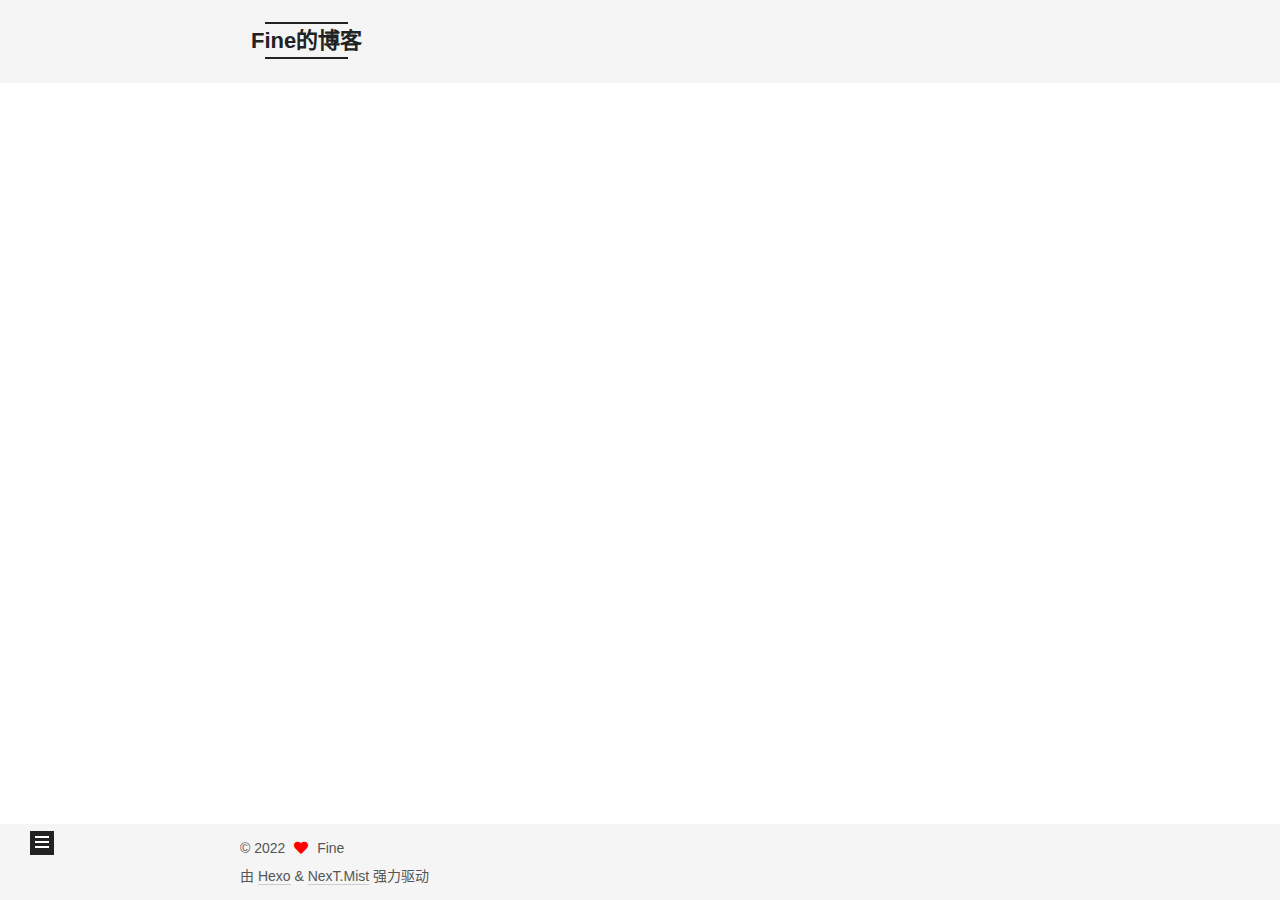
==== about/index.html @ 9d9330da "Site updated: 2022-04-22 20:14:27" ====
<!DOCTYPE html>
<html lang="zh-CN">
<head>
  <meta charset="UTF-8">
<meta name="viewport" content="width=device-width, initial-scale=1, maximum-scale=2">
<meta name="theme-color" content="#222">
<meta name="generator" content="Hexo 6.1.0">
  <link rel="apple-touch-icon" sizes="180x180" href="/images/apple-touch-icon-next.png">
  <link rel="icon" type="image/png" sizes="32x32" href="/images/favicon-32x32-next.png">
  <link rel="icon" type="image/png" sizes="16x16" href="/images/favicon-16x16-next.png">
  <link rel="mask-icon" href="/images/logo.svg" color="#222">

<link rel="stylesheet" href="/css/main.css">


<link rel="stylesheet" href="/lib/font-awesome/css/all.min.css">

<script id="hexo-configurations">
    var NexT = window.NexT || {};
    var CONFIG = {"hostname":"example.com","root":"/","scheme":"Mist","version":"7.8.0","exturl":false,"sidebar":{"position":"left","display":"post","padding":18,"offset":12,"onmobile":false},"copycode":{"enable":false,"show_result":false,"style":null},"back2top":{"enable":true,"sidebar":false,"scrollpercent":false},"bookmark":{"enable":false,"color":"#222","save":"auto"},"fancybox":false,"mediumzoom":false,"lazyload":false,"pangu":false,"comments":{"style":"tabs","active":null,"storage":true,"lazyload":false,"nav":null},"algolia":{"hits":{"per_page":10},"labels":{"input_placeholder":"Search for Posts","hits_empty":"We didn't find any results for the search: ${query}","hits_stats":"${hits} results found in ${time} ms"}},"localsearch":{"enable":false,"trigger":"auto","top_n_per_article":1,"unescape":false,"preload":false},"motion":{"enable":true,"async":false,"transition":{"post_block":"fadeIn","post_header":"slideDownIn","post_body":"slideDownIn","coll_header":"slideLeftIn","sidebar":"slideUpIn"}}};
  </script>

  <meta name="description" content="大风起兮云飞扬">
<meta property="og:type" content="website">
<meta property="og:title" content="about">
<meta property="og:url" content="http://example.com/about/index.html">
<meta property="og:site_name" content="Fine的博客">
<meta property="og:description" content="大风起兮云飞扬">
<meta property="og:locale" content="zh_CN">
<meta property="article:published_time" content="2022-04-22T12:08:17.000Z">
<meta property="article:modified_time" content="2022-04-22T12:08:18.000Z">
<meta property="article:author" content="Fine">
<meta name="twitter:card" content="summary">

<link rel="canonical" href="http://example.com/about/">


<script id="page-configurations">
  // https://hexo.io/docs/variables.html
  CONFIG.page = {
    sidebar: "",
    isHome : false,
    isPost : false,
    lang   : 'zh-CN'
  };
</script>

  <title>about | Fine的博客
</title>
  






  <noscript>
  <style>
  .use-motion .brand,
  .use-motion .menu-item,
  .sidebar-inner,
  .use-motion .post-block,
  .use-motion .pagination,
  .use-motion .comments,
  .use-motion .post-header,
  .use-motion .post-body,
  .use-motion .collection-header { opacity: initial; }

  .use-motion .site-title,
  .use-motion .site-subtitle {
    opacity: initial;
    top: initial;
  }

  .use-motion .logo-line-before i { left: initial; }
  .use-motion .logo-line-after i { right: initial; }
  </style>
</noscript>

</head>

<body itemscope itemtype="http://schema.org/WebPage">
  <div class="container use-motion">
    <div class="headband"></div>

    <header class="header" itemscope itemtype="http://schema.org/WPHeader">
      <div class="header-inner"><div class="site-brand-container">
  <div class="site-nav-toggle">
    <div class="toggle" aria-label="切换导航栏">
      <span class="toggle-line toggle-line-first"></span>
      <span class="toggle-line toggle-line-middle"></span>
      <span class="toggle-line toggle-line-last"></span>
    </div>
  </div>

  <div class="site-meta">

    <a href="/" class="brand" rel="start">
      <span class="logo-line-before"><i></i></span>
      <h1 class="site-title">Fine的博客</h1>
      <span class="logo-line-after"><i></i></span>
    </a>
  </div>

  <div class="site-nav-right">
    <div class="toggle popup-trigger">
    </div>
  </div>
</div>




<nav class="site-nav">
  <ul id="menu" class="main-menu menu">
        <li class="menu-item menu-item-home">

    <a href="/" rel="section"><i class="fa fa-home fa-fw"></i>首页</a>

  </li>
        <li class="menu-item menu-item-about">

    <a href="/about/" rel="section"><i class="fa fa-user fa-fw"></i>关于</a>

  </li>
        <li class="menu-item menu-item-tags">

    <a href="/tags/" rel="section"><i class="fa fa-tags fa-fw"></i>标签</a>

  </li>
        <li class="menu-item menu-item-categories">

    <a href="/categories/" rel="section"><i class="fa fa-th fa-fw"></i>分类</a>

  </li>
        <li class="menu-item menu-item-archives">

    <a href="/archives/" rel="section"><i class="fa fa-archive fa-fw"></i>归档</a>

  </li>
  </ul>
</nav>




</div>
    </header>

    
  <div class="back-to-top">
    <i class="fa fa-arrow-up"></i>
    <span>0%</span>
  </div>


    <main class="main">
      <div class="main-inner">
        <div class="content-wrap">
          
  
  

          <div class="content page posts-expand">
            

    
    
    
    <div class="post-block" lang="zh-CN">
      <header class="post-header">

<h1 class="post-title" itemprop="name headline">about
</h1>

<div class="post-meta">
  

</div>

</header>

      
      
      
      <div class="post-body">
          
      </div>
      
      
      
    </div>
    

    
    
    


          </div>
          

<script>
  window.addEventListener('tabs:register', () => {
    let { activeClass } = CONFIG.comments;
    if (CONFIG.comments.storage) {
      activeClass = localStorage.getItem('comments_active') || activeClass;
    }
    if (activeClass) {
      let activeTab = document.querySelector(`a[href="#comment-${activeClass}"]`);
      if (activeTab) {
        activeTab.click();
      }
    }
  });
  if (CONFIG.comments.storage) {
    window.addEventListener('tabs:click', event => {
      if (!event.target.matches('.tabs-comment .tab-content .tab-pane')) return;
      let commentClass = event.target.classList[1];
      localStorage.setItem('comments_active', commentClass);
    });
  }
</script>

        </div>
          
  
  <div class="toggle sidebar-toggle">
    <span class="toggle-line toggle-line-first"></span>
    <span class="toggle-line toggle-line-middle"></span>
    <span class="toggle-line toggle-line-last"></span>
  </div>

  <aside class="sidebar">
    <div class="sidebar-inner">

      <ul class="sidebar-nav motion-element">
        <li class="sidebar-nav-toc">
          文章目录
        </li>
        <li class="sidebar-nav-overview">
          站点概览
        </li>
      </ul>

      <!--noindex-->
      <div class="post-toc-wrap sidebar-panel">
      </div>
      <!--/noindex-->

      <div class="site-overview-wrap sidebar-panel">
        <div class="site-author motion-element" itemprop="author" itemscope itemtype="http://schema.org/Person">
  <p class="site-author-name" itemprop="name">Fine</p>
  <div class="site-description" itemprop="description">大风起兮云飞扬</div>
</div>
<div class="site-state-wrap motion-element">
  <nav class="site-state">
      <div class="site-state-item site-state-posts">
          <a href="/archives/">
        
          <span class="site-state-item-count">2</span>
          <span class="site-state-item-name">日志</span>
        </a>
      </div>
  </nav>
</div>



      </div>

    </div>
  </aside>
  <div id="sidebar-dimmer"></div>


      </div>
    </main>

    <footer class="footer">
      <div class="footer-inner">
        

        

<div class="copyright">
  
  &copy; 
  <span itemprop="copyrightYear">2022</span>
  <span class="with-love">
    <i class="fa fa-heart"></i>
  </span>
  <span class="author" itemprop="copyrightHolder">Fine</span>
</div>
  <div class="powered-by">由 <a href="https://hexo.io/" class="theme-link" rel="noopener" target="_blank">Hexo</a> & <a href="https://mist.theme-next.org/" class="theme-link" rel="noopener" target="_blank">NexT.Mist</a> 强力驱动
  </div>

        








      </div>
    </footer>
  </div>

  
  <script src="/lib/anime.min.js"></script>
  <script src="/lib/velocity/velocity.min.js"></script>
  <script src="/lib/velocity/velocity.ui.min.js"></script>

<script src="/js/utils.js"></script>

<script src="/js/motion.js"></script>


<script src="/js/schemes/muse.js"></script>


<script src="/js/next-boot.js"></script>




  















  

  

</body>
</html>
---- css/main.css ----
:root {
  --body-bg-color: #fff;
  --content-bg-color: #f5f5f5;
  --card-bg-color: #f5f5f5;
  --text-color: #555;
  --blockquote-color: #666;
  --link-color: #555;
  --link-hover-color: #222;
  --brand-color: #222;
  --brand-hover-color: #222;
  --table-row-odd-bg-color: #f9f9f9;
  --table-row-hover-bg-color: #f5f5f5;
  --menu-item-bg-color: #ddd;
  --btn-default-bg: transparent;
  --btn-default-color: var(--link-color);
  --btn-default-border-color: var(--link-color);
  --btn-default-hover-bg: transparent;
  --btn-default-hover-color: var(--link-hover-color);
  --btn-default-hover-border-color: var(--link-hover-color);
}
html {
  line-height: 1.15; /* 1 */
  -webkit-text-size-adjust: 100%; /* 2 */
}
body {
  margin: 0;
}
main {
  display: block;
}
h1 {
  font-size: 2em;
  margin: 0.67em 0;
}
hr {
  box-sizing: content-box; /* 1 */
  height: 0; /* 1 */
  overflow: visible; /* 2 */
}
pre {
  font-family: monospace, monospace; /* 1 */
  font-size: 1em; /* 2 */
}
a {
  background: transparent;
}
abbr[title] {
  border-bottom: none; /* 1 */
  text-decoration: underline; /* 2 */
  text-decoration: underline dotted; /* 2 */
}
b,
strong {
  font-weight: bolder;
}
code,
kbd,
samp {
  font-family: monospace, monospace; /* 1 */
  font-size: 1em; /* 2 */
}
small {
  font-size: 80%;
}
sub,
sup {
  font-size: 75%;
  line-height: 0;
  position: relative;
  vertical-align: baseline;
}
sub {
  bottom: -0.25em;
}
sup {
  top: -0.5em;
}
img {
  border-style: none;
}
button,
input,
optgroup,
select,
textarea {
  font-family: inherit; /* 1 */
  font-size: 100%; /* 1 */
  line-height: 1.15; /* 1 */
  margin: 0; /* 2 */
}
button,
input {
/* 1 */
  overflow: visible;
}
button,
select {
/* 1 */
  text-transform: none;
}
button,
[type='button'],
[type='reset'],
[type='submit'] {
  -webkit-appearance: button;
}
button::-moz-focus-inner,
[type='button']::-moz-focus-inner,
[type='reset']::-moz-focus-inner,
[type='submit']::-moz-focus-inner {
  border-style: none;
  padding: 0;
}
button:-moz-focusring,
[type='button']:-moz-focusring,
[type='reset']:-moz-focusring,
[type='submit']:-moz-focusring {
  outline: 1px dotted ButtonText;
}
fieldset {
  padding: 0.35em 0.75em 0.625em;
}
legend {
  box-sizing: border-box; /* 1 */
  color: inherit; /* 2 */
  display: table; /* 1 */
  max-width: 100%; /* 1 */
  padding: 0; /* 3 */
  white-space: normal; /* 1 */
}
progress {
  vertical-align: baseline;
}
textarea {
  overflow: auto;
}
[type='checkbox'],
[type='radio'] {
  box-sizing: border-box; /* 1 */
  padding: 0; /* 2 */
}
[type='number']::-webkit-inner-spin-button,
[type='number']::-webkit-outer-spin-button {
  height: auto;
}
[type='search'] {
  outline-offset: -2px; /* 2 */
  -webkit-appearance: textfield; /* 1 */
}
[type='search']::-webkit-search-decoration {
  -webkit-appearance: none;
}
::-webkit-file-upload-button {
  font: inherit; /* 2 */
  -webkit-appearance: button; /* 1 */
}
details {
  display: block;
}
summary {
  display: list-item;
}
template {
  display: none;
}
[hidden] {
  display: none;
}
::selection {
  background: #262a30;
  color: #eee;
}
html,
body {
  height: 100%;
}
body {
  background: var(--body-bg-color);
  color: var(--text-color);
  font-family: 'Lato', "PingFang SC", "Microsoft YaHei", sans-serif;
  font-size: 1em;
  line-height: 2;
}
@media (max-width: 991px) {
  body {
    padding-left: 0 !important;
    padding-right: 0 !important;
  }
}
h1,
h2,
h3,
h4,
h5,
h6 {
  font-family: 'Lato', "PingFang SC", "Microsoft YaHei", sans-serif;
  font-weight: bold;
  line-height: 1.5;
  margin: 20px 0 15px;
}
h1 {
  font-size: 1.5em;
}
h2 {
  font-size: 1.375em;
}
h3 {
  font-size: 1.25em;
}
h4 {
  font-size: 1.125em;
}
h5 {
  font-size: 1em;
}
h6 {
  font-size: 0.875em;
}
p {
  margin: 0 0 20px 0;
}
a,
span.exturl {
  border-bottom: 1px solid #ccc;
  color: var(--link-color);
  outline: 0;
  text-decoration: none;
  overflow-wrap: break-word;
  word-wrap: break-word;
  cursor: pointer;
}
a:hover,
span.exturl:hover {
  border-bottom-color: var(--link-hover-color);
  color: var(--link-hover-color);
}
iframe,
img,
video {
  display: block;
  margin-left: auto;
  margin-right: auto;
  max-width: 100%;
}
hr {
  background-image: repeating-linear-gradient(-45deg, #ddd, #ddd 4px, transparent 4px, transparent 8px);
  border: 0;
  height: 3px;
  margin: 40px 0;
}
blockquote {
  border-left: 4px solid #ddd;
  color: var(--blockquote-color);
  margin: 0;
  padding: 0 15px;
}
blockquote cite::before {
  content: '-';
  padding: 0 5px;
}
dt {
  font-weight: bold;
}
dd {
  margin: 0;
  padding: 0;
}
kbd {
  background-color: #f5f5f5;
  background-image: linear-gradient(#eee, #fff, #eee);
  border: 1px solid #ccc;
  border-radius: 0.2em;
  box-shadow: 0.1em 0.1em 0.2em rgba(0,0,0,0.1);
  color: #555;
  font-family: inherit;
  padding: 0.1em 0.3em;
  white-space: nowrap;
}
.table-container {
  overflow: auto;
}
table {
  border-collapse: collapse;
  border-spacing: 0;
  font-size: 0.875em;
  margin: 0 0 20px 0;
  width: 100%;
}
tbody tr:nth-of-type(odd) {
  background: var(--table-row-odd-bg-color);
}
tbody tr:hover {
  background: var(--table-row-hover-bg-color);
}
caption,
th,
td {
  font-weight: normal;
  padding: 8px;
  vertical-align: middle;
}
th,
td {
  border: 1px solid #ddd;
  border-bottom: 3px solid #ddd;
}
th {
  font-weight: 700;
  padding-bottom: 10px;
}
td {
  border-bottom-width: 1px;
}
.btn {
  background: var(--btn-default-bg);
  border: 2px solid var(--btn-default-border-color);
  border-radius: 0;
  color: var(--btn-default-color);
  display: inline-block;
  font-size: 0.875em;
  line-height: 2;
  padding: 0 20px;
  text-decoration: none;
  transition-property: background-color;
  transition-delay: 0s;
  transition-duration: 0.2s;
  transition-timing-function: ease-in-out;
}
.btn:hover {
  background: var(--btn-default-hover-bg);
  border-color: var(--btn-default-hover-border-color);
  color: var(--btn-default-hover-color);
}
.btn + .btn {
  margin: 0 0 8px 8px;
}
.btn .fa-fw {
  text-align: left;
  width: 1.285714285714286em;
}
.toggle {
  line-height: 0;
}
.toggle .toggle-line {
  background: #fff;
  display: inline-block;
  height: 2px;
  left: 0;
  position: relative;
  top: 0;
  transition: all 0.4s;
  vertical-align: top;
  width: 100%;
}
.toggle .toggle-line:not(:first-child) {
  margin-top: 3px;
}
.toggle.toggle-arrow .toggle-line-first {
  left: 50%;
  top: 2px;
  transform: rotate(45deg);
  width: 50%;
}
.toggle.toggle-arrow .toggle-line-middle {
  left: 2px;
  width: 90%;
}
.toggle.toggle-arrow .toggle-line-last {
  left: 50%;
  top: -2px;
  transform: rotate(-45deg);
  width: 50%;
}
.toggle.toggle-close .toggle-line-first {
  transform: rotate(-45deg);
  top: 5px;
}
.toggle.toggle-close .toggle-line-middle {
  opacity: 0;
}
.toggle.toggle-close .toggle-line-last {
  transform: rotate(45deg);
  top: -5px;
}
.highlight,
pre {
  background: #f7f7f7;
  color: #4d4d4c;
  line-height: 1.6;
  margin: 0 auto 20px;
}
pre,
code {
  font-family: consolas, Menlo, monospace, "PingFang SC", "Microsoft YaHei";
}
code {
  background: #eee;
  border-radius: 3px;
  color: #555;
  padding: 2px 4px;
  overflow-wrap: break-word;
  word-wrap: break-word;
}
.highlight *::selection {
  background: #d6d6d6;
}
.highlight pre {
  border: 0;
  margin: 0;
  padding: 10px 0;
}
.highlight table {
  border: 0;
  margin: 0;
  width: auto;
}
.highlight td {
  border: 0;
  padding: 0;
}
.highlight figcaption {
  background: #eff2f3;
  color: #4d4d4c;
  display: flex;
  font-size: 0.875em;
  justify-content: space-between;
  line-height: 1.2;
  padding: 0.5em;
}
.highlight figcaption a {
  color: #4d4d4c;
}
.highlight figcaption a:hover {
  border-bottom-color: #4d4d4c;
}
.highlight .gutter {
  -moz-user-select: none;
  -ms-user-select: none;
  -webkit-user-select: none;
  user-select: none;
}
.highlight .gutter pre {
  background: #eff2f3;
  color: #869194;
  padding-left: 10px;
  padding-right: 10px;
  text-align: right;
}
.highlight .code pre {
  background: #f7f7f7;
  padding-left: 10px;
  width: 100%;
}
.gist table {
  width: auto;
}
.gist table td {
  border: 0;
}
pre {
  overflow: auto;
  padding: 10px;
}
pre code {
  background: none;
  color: #4d4d4c;
  font-size: 0.875em;
  padding: 0;
  text-shadow: none;
}
pre .deletion {
  background: #fdd;
}
pre .addition {
  background: #dfd;
}
pre .meta {
  color: #eab700;
  -moz-user-select: none;
  -ms-user-select: none;
  -webkit-user-select: none;
  user-select: none;
}
pre .comment {
  color: #8e908c;
}
pre .variable,
pre .attribute,
pre .tag,
pre .name,
pre .regexp,
pre .ruby .constant,
pre .xml .tag .title,
pre .xml .pi,
pre .xml .doctype,
pre .html .doctype,
pre .css .id,
pre .css .class,
pre .css .pseudo {
  color: #c82829;
}
pre .number,
pre .preprocessor,
pre .built_in,
pre .builtin-name,
pre .literal,
pre .params,
pre .constant,
pre .command {
  color: #f5871f;
}
pre .ruby .class .title,
pre .css .rules .attribute,
pre .string,
pre .symbol,
pre .value,
pre .inheritance,
pre .header,
pre .ruby .symbol,
pre .xml .cdata,
pre .special,
pre .formula {
  color: #718c00;
}
pre .title,
pre .css .hexcolor {
  color: #3e999f;
}
pre .function,
pre .python .decorator,
pre .python .title,
pre .ruby .function .title,
pre .ruby .title .keyword,
pre .perl .sub,
pre .javascript .title,
pre .coffeescript .title {
  color: #4271ae;
}
pre .keyword,
pre .javascript .function {
  color: #8959a8;
}
.blockquote-center {
  border-left: none;
  margin: 40px 0;
  padding: 0;
  position: relative;
  text-align: center;
}
.blockquote-center .fa {
  display: block;
  opacity: 0.6;
  position: absolute;
  width: 100%;
}
.blockquote-center .fa-quote-left {
  border-top: 1px solid #ccc;
  text-align: left;
  top: -20px;
}
.blockquote-center .fa-quote-right {
  border-bottom: 1px solid #ccc;
  text-align: right;
  bottom: -20px;
}
.blockquote-center p,
.blockquote-center div {
  text-align: center;
}
.post-body .group-picture img {
  margin: 0 auto;
  padding: 0 3px;
}
.group-picture-row {
  margin-bottom: 6px;
  overflow: hidden;
}
.group-picture-column {
  float: left;
  margin-bottom: 10px;
}
.post-body .label {
  color: #555;
  display: inline;
  padding: 0 2px;
}
.post-body .label.default {
  background: #f0f0f0;
}
.post-body .label.primary {
  background: #efe6f7;
}
.post-body .label.info {
  background: #e5f2f8;
}
.post-body .label.success {
  background: #e7f4e9;
}
.post-body .label.warning {
  background: #fcf6e1;
}
.post-body .label.danger {
  background: #fae8eb;
}
.post-body .tabs {
  margin-bottom: 20px;
}
.post-body .tabs,
.tabs-comment {
  display: block;
  padding-top: 10px;
  position: relative;
}
.post-body .tabs ul.nav-tabs,
.tabs-comment ul.nav-tabs {
  display: flex;
  flex-wrap: wrap;
  margin: 0;
  margin-bottom: -1px;
  padding: 0;
}
@media (max-width: 413px) {
  .post-body .tabs ul.nav-tabs,
  .tabs-comment ul.nav-tabs {
    display: block;
    margin-bottom: 5px;
  }
}
.post-body .tabs ul.nav-tabs li.tab,
.tabs-comment ul.nav-tabs li.tab {
  border-bottom: 1px solid #ddd;
  border-left: 1px solid transparent;
  border-right: 1px solid transparent;
  border-top: 3px solid transparent;
  flex-grow: 1;
  list-style-type: none;
  border-radius: 0 0 0 0;
}
@media (max-width: 413px) {
  .post-body .tabs ul.nav-tabs li.tab,
  .tabs-comment ul.nav-tabs li.tab {
    border-bottom: 1px solid transparent;
    border-left: 3px solid transparent;
    border-right: 1px solid transparent;
    border-top: 1px solid transparent;
  }
}
@media (max-width: 413px) {
  .post-body .tabs ul.nav-tabs li.tab,
  .tabs-comment ul.nav-tabs li.tab {
    border-radius: 0;
  }
}
.post-body .tabs ul.nav-tabs li.tab a,
.tabs-comment ul.nav-tabs li.tab a {
  border-bottom: initial;
  display: block;
  line-height: 1.8;
  outline: 0;
  padding: 0.25em 0.75em;
  text-align: center;
  transition-delay: 0s;
  transition-duration: 0.2s;
  transition-timing-function: ease-out;
}
.post-body .tabs ul.nav-tabs li.tab a i,
.tabs-comment ul.nav-tabs li.tab a i {
  width: 1.285714285714286em;
}
.post-body .tabs ul.nav-tabs li.tab.active,
.tabs-comment ul.nav-tabs li.tab.active {
  border-bottom: 1px solid transparent;
  border-left: 1px solid #ddd;
  border-right: 1px solid #ddd;
  border-top: 3px solid #fc6423;
}
@media (max-width: 413px) {
  .post-body .tabs ul.nav-tabs li.tab.active,
  .tabs-comment ul.nav-tabs li.tab.active {
    border-bottom: 1px solid #ddd;
    border-left: 3px solid #fc6423;
    border-right: 1px solid #ddd;
    border-top: 1px solid #ddd;
  }
}
.post-body .tabs ul.nav-tabs li.tab.active a,
.tabs-comment ul.nav-tabs li.tab.active a {
  color: var(--link-color);
  cursor: default;
}
.post-body .tabs .tab-content .tab-pane,
.tabs-comment .tab-content .tab-pane {
  border: 1px solid #ddd;
  border-top: 0;
  padding: 20px 20px 0 20px;
  border-radius: 0;
}
.post-body .tabs .tab-content .tab-pane:not(.active),
.tabs-comment .tab-content .tab-pane:not(.active) {
  display: none;
}
.post-body .tabs .tab-content .tab-pane.active,
.tabs-comment .tab-content .tab-pane.active {
  display: block;
}
.post-body .tabs .tab-content .tab-pane.active:nth-of-type(1),
.tabs-comment .tab-content .tab-pane.active:nth-of-type(1) {
  border-radius: 0 0 0 0;
}
@media (max-width: 413px) {
  .post-body .tabs .tab-content .tab-pane.active:nth-of-type(1),
  .tabs-comment .tab-content .tab-pane.active:nth-of-type(1) {
    border-radius: 0;
  }
}
.post-body .note {
  border-radius: 3px;
  margin-bottom: 20px;
  padding: 1em;
  position: relative;
  border: 1px solid #eee;
  border-left-width: 5px;
}
.post-body .note h2,
.post-body .note h3,
.post-body .note h4,
.post-body .note h5,
.post-body .note h6 {
  margin-top: 0;
  border-bottom: initial;
  margin-bottom: 0;
  padding-top: 0;
}
.post-body .note p:first-child,
.post-body .note ul:first-child,
.post-body .note ol:first-child,
.post-body .note table:first-child,
.post-body .note pre:first-child,
.post-body .note blockquote:first-child,
.post-body .note img:first-child {
  margin-top: 0;
}
.post-body .note p:last-child,
.post-body .note ul:last-child,
.post-body .note ol:last-child,
.post-body .note table:last-child,
.post-body .note pre:last-child,
.post-body .note blockquote:last-child,
.post-body .note img:last-child {
  margin-bottom: 0;
}
.post-body .note.default {
  border-left-color: #777;
}
.post-body .note.default h2,
.post-body .note.default h3,
.post-body .note.default h4,
.post-body .note.default h5,
.post-body .note.default h6 {
  color: #777;
}
.post-body .note.primary {
  border-left-color: #6f42c1;
}
.post-body .note.primary h2,
.post-body .note.primary h3,
.post-body .note.primary h4,
.post-body .note.primary h5,
.post-body .note.primary h6 {
  color: #6f42c1;
}
.post-body .note.info {
  border-left-color: #428bca;
}
.post-body .note.info h2,
.post-body .note.info h3,
.post-body .note.info h4,
.post-body .note.info h5,
.post-body .note.info h6 {
  color: #428bca;
}
.post-body .note.success {
  border-left-color: #5cb85c;
}
.post-body .note.success h2,
.post-body .note.success h3,
.post-body .note.success h4,
.post-body .note.success h5,
.post-body .note.success h6 {
  color: #5cb85c;
}
.post-body .note.warning {
  border-left-color: #f0ad4e;
}
.post-body .note.warning h2,
.post-body .note.warning h3,
.post-body .note.warning h4,
.post-body .note.warning h5,
.post-body .note.warning h6 {
  color: #f0ad4e;
}
.post-body .note.danger {
  border-left-color: #d9534f;
}
.post-body .note.danger h2,
.post-body .note.danger h3,
.post-body .note.danger h4,
.post-body .note.danger h5,
.post-body .note.danger h6 {
  color: #d9534f;
}
.pagination .prev,
.pagination .next,
.pagination .page-number,
.pagination .space {
  display: inline-block;
  margin: 0 10px;
  padding: 0 11px;
  position: relative;
  top: -1px;
}
@media (max-width: 767px) {
  .pagination .prev,
  .pagination .next,
  .pagination .page-number,
  .pagination .space {
    margin: 0 5px;
  }
}
.pagination {
  border-top: 1px solid #eee;
  margin: 120px 0 0;
  text-align: center;
}
.pagination .prev,
.pagination .next,
.pagination .page-number {
  border-bottom: 0;
  border-top: 1px solid #eee;
  transition-property: border-color;
  transition-delay: 0s;
  transition-duration: 0.2s;
  transition-timing-function: ease-in-out;
}
.pagination .prev:hover,
.pagination .next:hover,
.pagination .page-number:hover {
  border-top-color: #222;
}
.pagination .space {
  margin: 0;
  padding: 0;
}
.pagination .prev {
  margin-left: 0;
}
.pagination .next {
  margin-right: 0;
}
.pagination .page-number.current {
  background: #ccc;
  border-top-color: #ccc;
  color: #fff;
}
@media (max-width: 767px) {
  .pagination {
    border-top: none;
  }
  .pagination .prev,
  .pagination .next,
  .pagination .page-number {
    border-bottom: 1px solid #eee;
    border-top: 0;
    margin-bottom: 10px;
    padding: 0 10px;
  }
  .pagination .prev:hover,
  .pagination .next:hover,
  .pagination .page-number:hover {
    border-bottom-color: #222;
  }
}
.comments {
  margin-top: 60px;
  overflow: hidden;
}
.comment-button-group {
  display: flex;
  flex-wrap: wrap-reverse;
  justify-content: center;
  margin: 1em 0;
}
.comment-button-group .comment-button {
  margin: 0.1em 0.2em;
}
.comment-button-group .comment-button.active {
  background: var(--btn-default-hover-bg);
  border-color: var(--btn-default-hover-border-color);
  color: var(--btn-default-hover-color);
}
.comment-position {
  display: none;
}
.comment-position.active {
  display: block;
}
.tabs-comment {
  background: var(--content-bg-color);
  margin-top: 4em;
  padding-top: 0;
}
.tabs-comment .comments {
  border: 0;
  box-shadow: none;
  margin-top: 0;
  padding-top: 0;
}
.container {
  min-height: 100%;
  position: relative;
}
.main-inner {
  margin: 0 auto;
  width: 700px;
}
@media (min-width: 1200px) {
  .main-inner {
    width: 800px;
  }
}
@media (min-width: 1600px) {
  .main-inner {
    width: 900px;
  }
}
@media (max-width: 767px) {
  .content-wrap {
    padding: 0 20px;
  }
}
.header {
  background: transparent;
}
.header-inner {
  margin: 0 auto;
  width: 700px;
}
@media (min-width: 1200px) {
  .header-inner {
    width: 800px;
  }
}
@media (min-width: 1600px) {
  .header-inner {
    width: 900px;
  }
}
.site-brand-container {
  display: flex;
  flex-shrink: 0;
  padding: 0 10px;
}
.headband {
  background: #222;
  height: 3px;
}
.site-meta {
  flex-grow: 1;
  text-align: left;
}
@media (max-width: 767px) {
  .site-meta {
    text-align: center;
  }
}
.brand {
  border-bottom: none;
  color: var(--brand-color);
  display: inline-block;
  line-height: 1.375em;
  padding: 0 40px;
  position: relative;
}
.brand:hover {
  color: var(--brand-hover-color);
}
.site-title {
  font-family: 'Lato', "PingFang SC", "Microsoft YaHei", sans-serif;
  font-size: 1.375em;
  font-weight: normal;
  margin: 0;
}
.site-subtitle {
  color: #999;
  font-size: 0.8125em;
  margin: 10px 0;
}
.use-motion .brand {
  opacity: 0;
}
.use-motion .site-title,
.use-motion .site-subtitle,
.use-motion .custom-logo-image {
  opacity: 0;
  position: relative;
  top: -10px;
}
.site-nav-toggle,
.site-nav-right {
  display: none;
}
@media (max-width: 767px) {
  .site-nav-toggle,
  .site-nav-right {
    display: flex;
    flex-direction: column;
    justify-content: center;
  }
}
.site-nav-toggle .toggle,
.site-nav-right .toggle {
  color: var(--text-color);
  padding: 10px;
  width: 22px;
}
.site-nav-toggle .toggle .toggle-line,
.site-nav-right .toggle .toggle-line {
  background: var(--text-color);
  border-radius: 1px;
}
.site-nav {
  display: block;
}
@media (max-width: 767px) {
  .site-nav {
    clear: both;
    display: none;
  }
}
.site-nav.site-nav-on {
  display: block;
}
.menu {
  margin-top: 20px;
  padding-left: 0;
  text-align: center;
}
.menu-item {
  display: inline-block;
  list-style: none;
  margin: 0 10px;
}
@media (max-width: 767px) {
  .menu-item {
    display: block;
    margin-top: 10px;
  }
  .menu-item.menu-item-search {
    display: none;
  }
}
.menu-item a,
.menu-item span.exturl {
  border-bottom: 0;
  display: block;
  font-size: 0.8125em;
  transition-property: border-color;
  transition-delay: 0s;
  transition-duration: 0.2s;
  transition-timing-function: ease-in-out;
}
@media (hover: none) {
  .menu-item a:hover,
  .menu-item span.exturl:hover {
    border-bottom-color: transparent !important;
  }
}
.menu-item .fa,
.menu-item .fab,
.menu-item .far,
.menu-item .fas {
  margin-right: 8px;
}
.menu-item .badge {
  display: inline-block;
  font-weight: bold;
  line-height: 1;
  margin-left: 0.35em;
  margin-top: 0.35em;
  text-align: center;
  white-space: nowrap;
}
@media (max-width: 767px) {
  .menu-item .badge {
    float: right;
    margin-left: 0;
  }
}
.menu-item-active a,
.menu .menu-item a:hover,
.menu .menu-item span.exturl:hover {
  background: var(--menu-item-bg-color);
}
.use-motion .menu-item {
  opacity: 0;
}
.sidebar {
  background: #222;
  bottom: 0;
  box-shadow: inset 0 2px 6px #000;
  position: fixed;
  top: 0;
}
@media (max-width: 991px) {
  .sidebar {
    display: none;
  }
}
.sidebar-inner {
  color: #999;
  padding: 18px 10px;
  text-align: center;
}
.cc-license {
  margin-top: 10px;
  text-align: center;
}
.cc-license .cc-opacity {
  border-bottom: none;
  opacity: 0.7;
}
.cc-license .cc-opacity:hover {
  opacity: 0.9;
}
.cc-license img {
  display: inline-block;
}
.site-author-image {
  border: 2px solid #333;
  display: block;
  margin: 0 auto;
  max-width: 96px;
  padding: 2px;
}
.site-author-name {
  color: #f5f5f5;
  font-weight: normal;
  margin: 5px 0 0;
  text-align: center;
}
.site-description {
  color: #999;
  font-size: 1em;
  margin-top: 5px;
  text-align: center;
}
.links-of-author {
  margin-top: 15px;
}
.links-of-author a,
.links-of-author span.exturl {
  border-bottom-color: #555;
  display: inline-block;
  font-size: 0.8125em;
  margin-bottom: 10px;
  margin-right: 10px;
  vertical-align: middle;
}
.links-of-author a::before,
.links-of-author span.exturl::before {
  background: #9974f9;
  border-radius: 50%;
  content: ' ';
  display: inline-block;
  height: 4px;
  margin-right: 3px;
  vertical-align: middle;
  width: 4px;
}
.sidebar-button {
  margin-top: 15px;
}
.sidebar-button a {
  border: 1px solid #fc6423;
  border-radius: 4px;
  color: #fc6423;
  display: inline-block;
  padding: 0 15px;
}
.sidebar-button a .fa,
.sidebar-button a .fab,
.sidebar-button a .far,
.sidebar-button a .fas {
  margin-right: 5px;
}
.sidebar-button a:hover {
  background: #fc6423;
  border: 1px solid #fc6423;
  color: #fff;
}
.sidebar-button a:hover .fa,
.sidebar-button a:hover .fab,
.sidebar-button a:hover .far,
.sidebar-button a:hover .fas {
  color: #fff;
}
.links-of-blogroll {
  font-size: 0.8125em;
  margin-top: 10px;
}
.links-of-blogroll-title {
  font-size: 0.875em;
  font-weight: 600;
  margin-top: 0;
}
.links-of-blogroll-list {
  list-style: none;
  margin: 0;
  padding: 0;
}
#sidebar-dimmer {
  display: none;
}
@media (max-width: 767px) {
  #sidebar-dimmer {
    background: #000;
    display: block;
    height: 100%;
    left: 100%;
    opacity: 0;
    position: fixed;
    top: 0;
    width: 100%;
    z-index: 1100;
  }
  .sidebar-active + #sidebar-dimmer {
    opacity: 0.7;
    transform: translateX(-100%);
    transition: opacity 0.5s;
  }
}
.sidebar-nav {
  margin: 0;
  padding-bottom: 20px;
  padding-left: 0;
}
.sidebar-nav li {
  border-bottom: 1px solid transparent;
  color: #666;
  cursor: pointer;
  display: inline-block;
  font-size: 0.875em;
}
.sidebar-nav li.sidebar-nav-overview {
  margin-left: 10px;
}
.sidebar-nav li:hover {
  color: #f5f5f5;
}
.sidebar-nav .sidebar-nav-active {
  border-bottom-color: #87daff;
  color: #87daff;
}
.sidebar-nav .sidebar-nav-active:hover {
  color: #87daff;
}
.sidebar-panel {
  display: none;
  overflow-x: hidden;
  overflow-y: auto;
}
.sidebar-panel-active {
  display: block;
}
.sidebar-toggle {
  background: #222;
  bottom: 45px;
  cursor: pointer;
  height: 14px;
  left: 30px;
  padding: 5px;
  position: fixed;
  width: 14px;
  z-index: 1300;
}
@media (max-width: 991px) {
  .sidebar-toggle {
    left: 20px;
    opacity: 0.8;
    display: none;
  }
}
.sidebar-toggle:hover .toggle-line {
  background: #87daff;
}
.post-toc {
  font-size: 0.875em;
}
.post-toc ol {
  list-style: none;
  margin: 0;
  padding: 0 2px 5px 10px;
  text-align: left;
}
.post-toc ol > ol {
  padding-left: 0;
}
.post-toc ol a {
  transition-property: all;
  transition-delay: 0s;
  transition-duration: 0.2s;
  transition-timing-function: ease-in-out;
}
.post-toc .nav-item {
  line-height: 1.8;
  overflow: hidden;
  text-overflow: ellipsis;
  white-space: nowrap;
}
.post-toc .nav .nav-child {
  display: none;
}
.post-toc .nav .active > .nav-child {
  display: block;
}
.post-toc .nav .active-current > .nav-child {
  display: block;
}
.post-toc .nav .active-current > .nav-child > .nav-item {
  display: block;
}
.post-toc .nav .active > a {
  border-bottom-color: #87daff;
  color: #87daff;
}
.post-toc .nav .active-current > a {
  color: #87daff;
}
.post-toc .nav .active-current > a:hover {
  color: #87daff;
}
.site-state {
  display: flex;
  justify-content: center;
  line-height: 1.4;
  margin-top: 10px;
  overflow: hidden;
  text-align: center;
  white-space: nowrap;
}
.site-state-item {
  padding: 0 15px;
}
.site-state-item:not(:first-child) {
  border-left: 1px solid #333;
}
.site-state-item a {
  border-bottom: none;
}
.site-state-item-count {
  display: block;
  font-size: 1.25em;
  font-weight: 600;
  text-align: center;
}
.site-state-item-name {
  color: inherit;
  font-size: 0.875em;
}
.footer {
  color: #999;
  font-size: 0.875em;
  padding: 20px 0;
}
.footer.footer-fixed {
  bottom: 0;
  left: 0;
  position: absolute;
  right: 0;
}
.footer-inner {
  box-sizing: border-box;
  margin: 0 auto;
  text-align: center;
  width: 700px;
}
@media (min-width: 1200px) {
  .footer-inner {
    width: 800px;
  }
}
@media (min-width: 1600px) {
  .footer-inner {
    width: 900px;
  }
}
.languages {
  display: inline-block;
  font-size: 1.125em;
  position: relative;
}
.languages .lang-select-label span {
  margin: 0 0.5em;
}
.languages .lang-select {
  height: 100%;
  left: 0;
  opacity: 0;
  position: absolute;
  top: 0;
  width: 100%;
}
.with-love {
  color: #ff0000;
  display: inline-block;
  margin: 0 5px;
}
.powered-by,
.theme-info {
  display: inline-block;
}
@-moz-keyframes iconAnimate {
  0%, 100% {
    transform: scale(1);
  }
  10%, 30% {
    transform: scale(0.9);
  }
  20%, 40%, 60%, 80% {
    transform: scale(1.1);
  }
  50%, 70% {
    transform: scale(1.1);
  }
}
@-webkit-keyframes iconAnimate {
  0%, 100% {
    transform: scale(1);
  }
  10%, 30% {
    transform: scale(0.9);
  }
  20%, 40%, 60%, 80% {
    transform: scale(1.1);
  }
  50%, 70% {
    transform: scale(1.1);
  }
}
@-o-keyframes iconAnimate {
  0%, 100% {
    transform: scale(1);
  }
  10%, 30% {
    transform: scale(0.9);
  }
  20%, 40%, 60%, 80% {
    transform: scale(1.1);
  }
  50%, 70% {
    transform: scale(1.1);
  }
}
@keyframes iconAnimate {
  0%, 100% {
    transform: scale(1);
  }
  10%, 30% {
    transform: scale(0.9);
  }
  20%, 40%, 60%, 80% {
    transform: scale(1.1);
  }
  50%, 70% {
    transform: scale(1.1);
  }
}
.back-to-top {
  font-size: 12px;
  text-align: center;
  transition-delay: 0s;
  transition-duration: 0.2s;
  transition-timing-function: ease-in-out;
}
.back-to-top {
  background: #222;
  bottom: -100px;
  box-sizing: border-box;
  color: #fff;
  cursor: pointer;
  left: 30px;
  opacity: 1;
  padding: 0 6px;
  position: fixed;
  transition-property: bottom;
  z-index: 1300;
  width: 24px;
}
.back-to-top span {
  display: none;
}
.back-to-top:hover {
  color: #87daff;
}
.back-to-top.back-to-top-on {
  bottom: 19px;
}
@media (max-width: 991px) {
  .back-to-top {
    left: 20px;
    opacity: 0.8;
  }
}
.post-body {
  font-family: 'Lato', "PingFang SC", "Microsoft YaHei", sans-serif;
  overflow-wrap: break-word;
  word-wrap: break-word;
}
@media (min-width: 1200px) {
  .post-body {
    font-size: 1.125em;
  }
}
.post-body .exturl .fa {
  font-size: 0.875em;
  margin-left: 4px;
}
.post-body .image-caption,
.post-body .figure .caption {
  color: #999;
  font-size: 0.875em;
  font-weight: bold;
  line-height: 1;
  margin: -20px auto 15px;
  text-align: center;
}
.post-sticky-flag {
  display: inline-block;
  transform: rotate(30deg);
}
.post-button {
  margin-top: 40px;
  text-align: center;
}
.use-motion .post-block,
.use-motion .pagination,
.use-motion .comments {
  opacity: 0;
}
.use-motion .post-header {
  opacity: 0;
}
.use-motion .post-body {
  opacity: 0;
}
.use-motion .collection-header {
  opacity: 0;
}
.posts-collapse {
  margin-left: 35px;
  position: relative;
}
@media (max-width: 767px) {
  .posts-collapse {
    margin-left: 0px;
    margin-right: 0px;
  }
}
.posts-collapse .collection-title {
  font-size: 1.125em;
  position: relative;
}
.posts-collapse .collection-title::before {
  background: #999;
  border: 1px solid #fff;
  border-radius: 50%;
  content: ' ';
  height: 10px;
  left: 0;
  margin-left: -6px;
  margin-top: -4px;
  position: absolute;
  top: 50%;
  width: 10px;
}
.posts-collapse .collection-year {
  font-size: 1.5em;
  font-weight: bold;
  margin: 60px 0;
  position: relative;
}
.posts-collapse .collection-year::before {
  background: #bbb;
  border-radius: 50%;
  content: ' ';
  height: 8px;
  left: 0;
  margin-left: -4px;
  margin-top: -4px;
  position: absolute;
  top: 50%;
  width: 8px;
}
.posts-collapse .collection-header {
  display: block;
  margin: 0 0 0 20px;
}
.posts-collapse .collection-header small {
  color: #bbb;
  margin-left: 5px;
}
.posts-collapse .post-header {
  border-bottom: 1px dashed #ccc;
  margin: 30px 0;
  padding-left: 15px;
  position: relative;
  transition-property: border;
  transition-delay: 0s;
  transition-duration: 0.2s;
  transition-timing-function: ease-in-out;
}
.posts-collapse .post-header::before {
  background: #bbb;
  border: 1px solid #fff;
  border-radius: 50%;
  content: ' ';
  height: 6px;
  left: 0;
  margin-left: -4px;
  position: absolute;
  top: 0.75em;
  transition-property: background;
  width: 6px;
  transition-delay: 0s;
  transition-duration: 0.2s;
  transition-timing-function: ease-in-out;
}
.posts-collapse .post-header:hover {
  border-bottom-color: #666;
}
.posts-collapse .post-header:hover::before {
  background: #222;
}
.posts-collapse .post-meta {
  display: inline;
  font-size: 0.75em;
  margin-right: 10px;
}
.posts-collapse .post-title {
  display: inline;
}
.posts-collapse .post-title a,
.posts-collapse .post-title span.exturl {
  border-bottom: none;
  color: var(--link-color);
}
.posts-collapse .post-title .fa-external-link-alt {
  font-size: 0.875em;
  margin-left: 5px;
}
.posts-collapse::before {
  background: #f5f5f5;
  content: ' ';
  height: 100%;
  left: 0;
  margin-left: -2px;
  position: absolute;
  top: 1.25em;
  width: 4px;
}
.post-eof {
  background: #ccc;
  height: 1px;
  margin: 80px auto 60px;
  text-align: center;
  width: 8%;
}
.post-block:last-of-type .post-eof {
  display: none;
}
.content {
  padding-top: 40px;
}
@media (min-width: 992px) {
  .post-body {
    text-align: justify;
  }
}
@media (max-width: 991px) {
  .post-body {
    text-align: justify;
  }
}
.post-body h1,
.post-body h2,
.post-body h3,
.post-body h4,
.post-body h5,
.post-body h6 {
  padding-top: 10px;
}
.post-body h1 .header-anchor,
.post-body h2 .header-anchor,
.post-body h3 .header-anchor,
.post-body h4 .header-anchor,
.post-body h5 .header-anchor,
.post-body h6 .header-anchor {
  border-bottom-style: none;
  color: #ccc;
  float: right;
  margin-left: 10px;
  visibility: hidden;
}
.post-body h1 .header-anchor:hover,
.post-body h2 .header-anchor:hover,
.post-body h3 .header-anchor:hover,
.post-body h4 .header-anchor:hover,
.post-body h5 .header-anchor:hover,
.post-body h6 .header-anchor:hover {
  color: inherit;
}
.post-body h1:hover .header-anchor,
.post-body h2:hover .header-anchor,
.post-body h3:hover .header-anchor,
.post-body h4:hover .header-anchor,
.post-body h5:hover .header-anchor,
.post-body h6:hover .header-anchor {
  visibility: visible;
}
.post-body iframe,
.post-body img,
.post-body video {
  margin-bottom: 20px;
}
.post-body .video-container {
  height: 0;
  margin-bottom: 20px;
  overflow: hidden;
  padding-top: 75%;
  position: relative;
  width: 100%;
}
.post-body .video-container iframe,
.post-body .video-container object,
.post-body .video-container embed {
  height: 100%;
  left: 0;
  margin: 0;
  position: absolute;
  top: 0;
  width: 100%;
}
.post-gallery {
  align-items: center;
  display: grid;
  grid-gap: 10px;
  grid-template-columns: 1fr 1fr 1fr;
  margin-bottom: 20px;
}
@media (max-width: 767px) {
  .post-gallery {
    grid-template-columns: 1fr 1fr;
  }
}
.post-gallery a {
  border: 0;
}
.post-gallery img {
  margin: 0;
}
.posts-expand .post-header {
  font-size: 1.125em;
}
.posts-expand .post-title {
  font-size: 1.5em;
  font-weight: normal;
  margin: initial;
  text-align: center;
  overflow-wrap: break-word;
  word-wrap: break-word;
}
.posts-expand .post-title-link {
  border-bottom: none;
  color: var(--link-color);
  display: inline-block;
  position: relative;
  vertical-align: top;
}
.posts-expand .post-title-link::before {
  background: var(--link-color);
  bottom: 0;
  content: '';
  height: 2px;
  left: 0;
  position: absolute;
  transform: scaleX(0);
  visibility: hidden;
  width: 100%;
  transition-delay: 0s;
  transition-duration: 0.2s;
  transition-timing-function: ease-in-out;
}
.posts-expand .post-title-link:hover::before {
  transform: scaleX(1);
  visibility: visible;
}
.posts-expand .post-title-link .fa-external-link-alt {
  font-size: 0.875em;
  margin-left: 5px;
}
.posts-expand .post-meta {
  color: #999;
  font-family: 'Lato', "PingFang SC", "Microsoft YaHei", sans-serif;
  font-size: 0.75em;
  margin: 3px 0 60px 0;
  text-align: center;
}
.posts-expand .post-meta .post-description {
  font-size: 0.875em;
  margin-top: 2px;
}
.posts-expand .post-meta time {
  border-bottom: 1px dashed #999;
  cursor: pointer;
}
.post-meta .post-meta-item + .post-meta-item::before {
  content: '|';
  margin: 0 0.5em;
}
.post-meta-divider {
  margin: 0 0.5em;
}
.post-meta-item-icon {
  margin-right: 3px;
}
@media (max-width: 991px) {
  .post-meta-item-icon {
    display: inline-block;
  }
}
@media (max-width: 991px) {
  .post-meta-item-text {
    display: none;
  }
}
.post-nav {
  border-top: 1px solid #eee;
  display: flex;
  justify-content: space-between;
  margin-top: 15px;
  padding: 10px 5px 0;
}
.post-nav-item {
  flex: 1;
}
.post-nav-item a {
  border-bottom: none;
  display: block;
  font-size: 0.875em;
  line-height: 1.6;
  position: relative;
}
.post-nav-item a:active {
  top: 2px;
}
.post-nav-item .fa {
  font-size: 0.75em;
}
.post-nav-item:first-child {
  margin-right: 15px;
}
.post-nav-item:first-child .fa {
  margin-right: 5px;
}
.post-nav-item:last-child {
  margin-left: 15px;
  text-align: right;
}
.post-nav-item:last-child .fa {
  margin-left: 5px;
}
.rtl.post-body p,
.rtl.post-body a,
.rtl.post-body h1,
.rtl.post-body h2,
.rtl.post-body h3,
.rtl.post-body h4,
.rtl.post-body h5,
.rtl.post-body h6,
.rtl.post-body li,
.rtl.post-body ul,
.rtl.post-body ol {
  direction: rtl;
  font-family: UKIJ Ekran;
}
.rtl.post-title {
  font-family: UKIJ Ekran;
}
.post-tags {
  margin-top: 40px;
  text-align: center;
}
.post-tags a {
  display: inline-block;
  font-size: 0.8125em;
}
.post-tags a:not(:last-child) {
  margin-right: 10px;
}
.post-widgets {
  border-top: 1px solid #eee;
  margin-top: 15px;
  text-align: center;
}
.wp_rating {
  height: 20px;
  line-height: 20px;
  margin-top: 10px;
  padding-top: 6px;
  text-align: center;
}
.social-like {
  display: flex;
  font-size: 0.875em;
  justify-content: center;
  text-align: center;
}
.reward-container {
  margin: 20px auto;
  padding: 10px 0;
  text-align: center;
  width: 90%;
}
.reward-container button {
  background: transparent;
  border: 1px solid #fc6423;
  border-radius: 0;
  color: #fc6423;
  cursor: pointer;
  line-height: 2;
  outline: 0;
  padding: 0 15px;
  vertical-align: text-top;
}
.reward-container button:hover {
  background: #fc6423;
  border: 1px solid transparent;
  color: #fa9366;
}
#qr {
  padding-top: 20px;
}
#qr a {
  border: 0;
}
#qr img {
  display: inline-block;
  margin: 0.8em 2em 0 2em;
  max-width: 100%;
  width: 180px;
}
#qr p {
  text-align: center;
}
.category-all-page .category-all-title {
  text-align: center;
}
.category-all-page .category-all {
  margin-top: 20px;
}
.category-all-page .category-list {
  list-style: none;
  margin: 0;
  padding: 0;
}
.category-all-page .category-list-item {
  margin: 5px 10px;
}
.category-all-page .category-list-count {
  color: #bbb;
}
.category-all-page .category-list-count::before {
  content: ' (';
  display: inline;
}
.category-all-page .category-list-count::after {
  content: ') ';
  display: inline;
}
.category-all-page .category-list-child {
  padding-left: 10px;
}
.event-list {
  padding: 0;
}
.event-list hr {
  background: #222;
  margin: 20px 0 45px 0;
}
.event-list hr::after {
  background: #222;
  color: #fff;
  content: 'NOW';
  display: inline-block;
  font-weight: bold;
  padding: 0 5px;
  text-align: right;
}
.event-list .event {
  background: #222;
  margin: 20px 0;
  min-height: 40px;
  padding: 15px 0 15px 10px;
}
.event-list .event .event-summary {
  color: #fff;
  margin: 0;
  padding-bottom: 3px;
}
.event-list .event .event-summary::before {
  animation: dot-flash 1s alternate infinite ease-in-out;
  color: #fff;
  content: '\f111';
  display: inline-block;
  font-size: 10px;
  margin-right: 25px;
  vertical-align: middle;
  font-family: 'Font Awesome 5 Free';
  font-weight: 900;
}
.event-list .event .event-relative-time {
  color: #bbb;
  display: inline-block;
  font-size: 12px;
  font-weight: normal;
  padding-left: 12px;
}
.event-list .event .event-details {
  color: #fff;
  display: block;
  line-height: 18px;
  margin-left: 56px;
  padding-bottom: 6px;
  padding-top: 3px;
  text-indent: -24px;
}
.event-list .event .event-details::before {
  color: #fff;
  display: inline-block;
  margin-right: 9px;
  text-align: center;
  text-indent: 0;
  width: 14px;
  font-family: 'Font Awesome 5 Free';
  font-weight: 900;
}
.event-list .event .event-details.event-location::before {
  content: '\f041';
}
.event-list .event .event-details.event-duration::before {
  content: '\f017';
}
.event-list .event-past {
  background: #f5f5f5;
}
.event-list .event-past .event-summary,
.event-list .event-past .event-details {
  color: #bbb;
  opacity: 0.9;
}
.event-list .event-past .event-summary::before,
.event-list .event-past .event-details::before {
  animation: none;
  color: #bbb;
}
@-moz-keyframes dot-flash {
  from {
    opacity: 1;
    transform: scale(1);
  }
  to {
    opacity: 0;
    transform: scale(0.8);
  }
}
@-webkit-keyframes dot-flash {
  from {
    opacity: 1;
    transform: scale(1);
  }
  to {
    opacity: 0;
    transform: scale(0.8);
  }
}
@-o-keyframes dot-flash {
  from {
    opacity: 1;
    transform: scale(1);
  }
  to {
    opacity: 0;
    transform: scale(0.8);
  }
}
@keyframes dot-flash {
  from {
    opacity: 1;
    transform: scale(1);
  }
  to {
    opacity: 0;
    transform: scale(0.8);
  }
}
ul.breadcrumb {
  font-size: 0.75em;
  list-style: none;
  margin: 1em 0;
  padding: 0 2em;
  text-align: center;
}
ul.breadcrumb li {
  display: inline;
}
ul.breadcrumb li + li::before {
  content: '/\00a0';
  font-weight: normal;
  padding: 0.5em;
}
ul.breadcrumb li + li:last-child {
  font-weight: bold;
}
.tag-cloud {
  text-align: center;
}
.tag-cloud a {
  display: inline-block;
  margin: 10px;
}
.tag-cloud a:hover {
  color: var(--link-hover-color) !important;
}
hr {
  height: 2px;
  margin: 20px 0;
}
.btn {
  padding: 0 10px;
}
.headband {
  display: none;
}
.main-inner {
  padding-bottom: 80px;
}
@media (max-width: 767px) {
  .main-inner {
    width: auto;
  }
}
.content {
  padding-top: 80px;
}
@media (max-width: 767px) {
  .content {
    padding-top: 60px;
  }
}
.pagination {
  margin: 120px 0 0;
  text-align: left;
}
@media (max-width: 767px) {
  .pagination {
    margin: 80px 10px 0;
    text-align: center;
  }
}
.footer {
  background: var(--content-bg-color);
  color: var(--text-color);
  padding: 10px 0;
}
.footer-inner {
  text-align: left;
}
@media (max-width: 767px) {
  .footer-inner {
    text-align: center;
    width: auto;
  }
}
.header {
  background: var(--content-bg-color);
}
.header-inner {
  align-items: center;
  display: flex;
  padding: 20px 0;
}
@media (max-width: 767px) {
  .header-inner {
    display: block;
    padding: 10px 0;
    width: auto;
  }
}
.site-meta {
  line-height: normal;
}
.site-meta .brand {
  padding: 2px 1px;
}
@media (max-width: 767px) {
  .site-meta .brand {
    display: block;
  }
}
.site-meta .site-title {
  font-weight: bolder;
}
.logo-line-before,
.logo-line-after {
  display: block;
  margin: 0 auto;
  overflow: hidden;
  width: 75%;
}
@media (max-width: 767px) {
  .logo-line-before,
  .logo-line-after {
    display: none;
  }
}
.logo-line-before i,
.logo-line-after i {
  background: var(--brand-color);
  display: block;
  height: 2px;
  position: relative;
}
.use-motion .logo-line-before i {
  left: -100%;
}
.use-motion .logo-line-after i {
  right: -100%;
}
.site-subtitle {
  display: none;
}
.site-nav {
  flex-grow: 1;
}
@media (max-width: 767px) {
  .site-nav {
    padding: 10px 10px 0;
  }
}
.menu {
  margin: 0;
}
.menu .menu-item {
  margin: 0;
}
@media (max-width: 767px) {
  .menu .menu-item {
    margin-top: 5px;
  }
}
.menu .menu-item a,
.menu .menu-item span.exturl {
  border-radius: 2px;
  padding: 0 10px;
  transition-property: background;
}
@media (max-width: 767px) {
  .menu .menu-item a,
  .menu .menu-item span.exturl {
    text-align: left;
  }
}
.menu .menu-item .badge {
  background: #fff;
  border-radius: 10px;
  color: #555;
  padding: 1px 4px;
  text-shadow: 1px 1px 0 rgba(0,0,0,0.1);
}
.posts-expand.index .post-title,
.posts-expand.index .post-meta {
  text-align: left;
}
@media (max-width: 767px) {
  .posts-expand.index .post-title,
  .posts-expand.index .post-meta {
    text-align: center;
  }
}
.posts-expand.index .post-meta {
  margin: 5px 0 20px 0;
}
.posts-expand .post-eof {
  display: none;
}
.posts-expand .post-block:not(:first-child) {
  margin-top: 120px;
}
.posts-expand .post-title,
.posts-expand .post-meta {
  text-align: center;
}
.posts-expand .post-body img {
  margin-left: 0;
}
.posts-expand .post-tags {
  text-align: left;
}
.posts-expand .post-tags a {
  background: #f5f5f5;
  border-bottom: none;
  padding: 1px 5px;
}
.posts-expand .post-tags a:hover {
  background: #ccc;
}
.posts-expand .post-nav {
  margin-top: 40px;
}
.post-button {
  margin-top: 20px;
  text-align: left;
}
.post-button .btn {
  background: none;
  border: 0;
  border-bottom: 2px solid var(--btn-default-border-color);
  padding: 0;
  transition-property: border;
}
.post-button .btn:hover {
  border-bottom-color: var(--btn-default-hover-border-color);
}
.sidebar {
  left: -320px;
}
.sidebar.sidebar-active {
  left: 0;
}
.sidebar {
  width: 320px;
  z-index: 1200;
  transition-delay: 0s;
  transition-duration: 0.2s;
  transition-timing-function: ease-out;
}
.sidebar a,
.sidebar span.exturl {
  border-bottom-color: #555;
  color: #999;
}
.sidebar a:hover,
.sidebar span.exturl:hover {
  border-bottom-color: #eee;
  color: #eee;
}
.links-of-blogroll-item {
  padding: 2px 10px;
}
.links-of-blogroll-item a,
.links-of-blogroll-item span.exturl {
  box-sizing: border-box;
  display: inline-block;
  max-width: 280px;
  overflow: hidden;
  text-overflow: ellipsis;
  white-space: nowrap;
}
.sub-menu {
  margin: 10px 0;
}
.sub-menu .menu-item {
  display: inline-block;
}
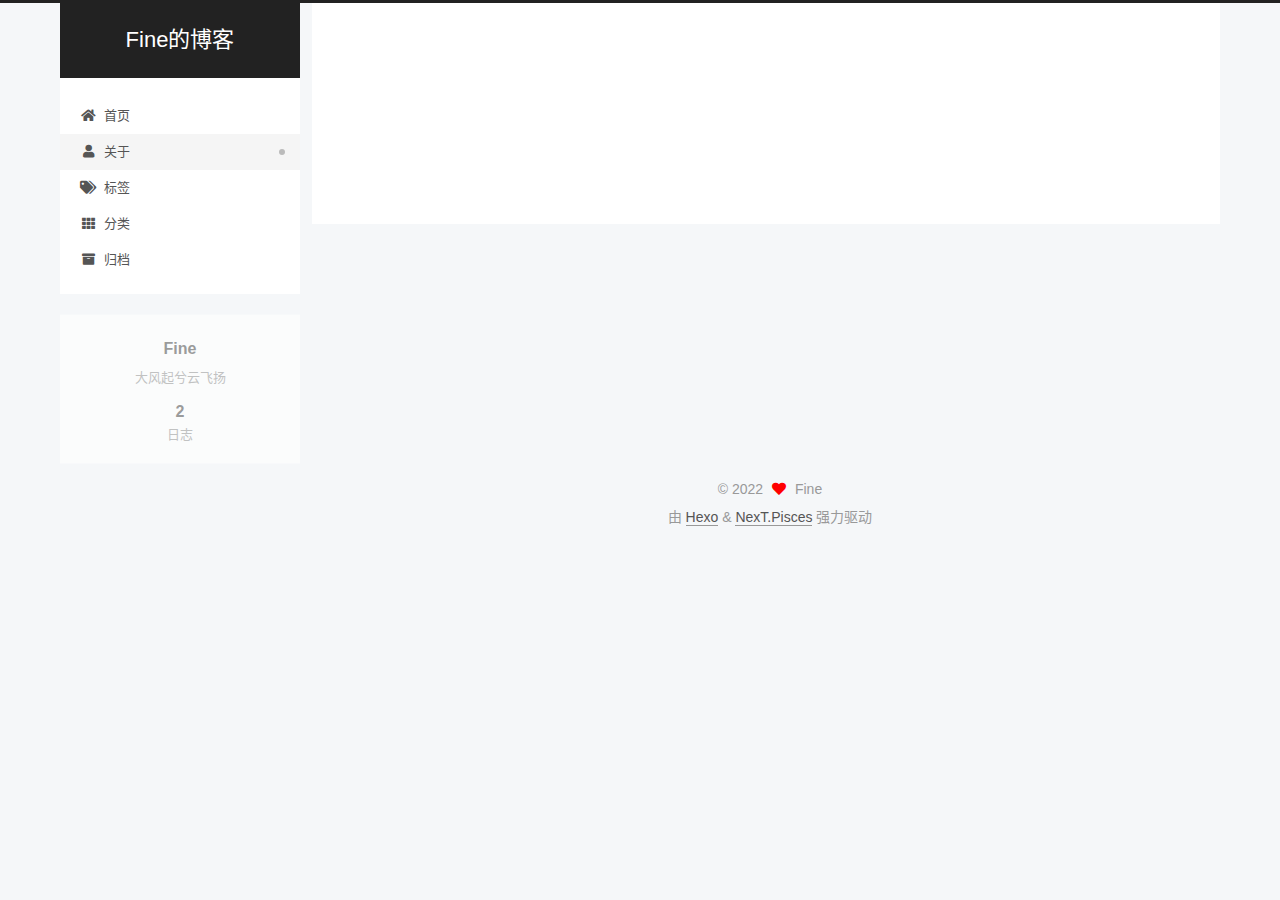
==== commit f4d303ca: "Site updated: 2022-04-30 15:07:37" ====
--- a/about/index.html
+++ b/about/index.html
@@ -17,7 +17,7 @@
 
 <script id="hexo-configurations">
     var NexT = window.NexT || {};
-    var CONFIG = {"hostname":"example.com","root":"/","scheme":"Mist","version":"7.8.0","exturl":false,"sidebar":{"position":"left","display":"post","padding":18,"offset":12,"onmobile":false},"copycode":{"enable":false,"show_result":false,"style":null},"back2top":{"enable":true,"sidebar":false,"scrollpercent":false},"bookmark":{"enable":false,"color":"#222","save":"auto"},"fancybox":false,"mediumzoom":false,"lazyload":false,"pangu":false,"comments":{"style":"tabs","active":null,"storage":true,"lazyload":false,"nav":null},"algolia":{"hits":{"per_page":10},"labels":{"input_placeholder":"Search for Posts","hits_empty":"We didn't find any results for the search: ${query}","hits_stats":"${hits} results found in ${time} ms"}},"localsearch":{"enable":false,"trigger":"auto","top_n_per_article":1,"unescape":false,"preload":false},"motion":{"enable":true,"async":false,"transition":{"post_block":"fadeIn","post_header":"slideDownIn","post_body":"slideDownIn","coll_header":"slideLeftIn","sidebar":"slideUpIn"}}};
+    var CONFIG = {"hostname":"example.com","root":"/","scheme":"Pisces","version":"7.8.0","exturl":false,"sidebar":{"position":"left","display":"post","padding":18,"offset":12,"onmobile":false},"copycode":{"enable":false,"show_result":false,"style":null},"back2top":{"enable":true,"sidebar":false,"scrollpercent":false},"bookmark":{"enable":false,"color":"#222","save":"auto"},"fancybox":false,"mediumzoom":false,"lazyload":false,"pangu":false,"comments":{"style":"tabs","active":null,"storage":true,"lazyload":false,"nav":null},"algolia":{"hits":{"per_page":10},"labels":{"input_placeholder":"Search for Posts","hits_empty":"We didn't find any results for the search: ${query}","hits_stats":"${hits} results found in ${time} ms"}},"localsearch":{"enable":false,"trigger":"auto","top_n_per_article":1,"unescape":false,"preload":false},"motion":{"enable":true,"async":false,"transition":{"post_block":"fadeIn","post_header":"slideDownIn","post_body":"slideDownIn","coll_header":"slideLeftIn","sidebar":"slideUpIn"}}};
   </script>
 
   <meta name="description" content="大风起兮云飞扬">
@@ -292,7 +292,7 @@
   </span>
   <span class="author" itemprop="copyrightHolder">Fine</span>
 </div>
-  <div class="powered-by">由 <a href="https://hexo.io/" class="theme-link" rel="noopener" target="_blank">Hexo</a> & <a href="https://mist.theme-next.org/" class="theme-link" rel="noopener" target="_blank">NexT.Mist</a> 强力驱动
+  <div class="powered-by">由 <a href="https://hexo.io/" class="theme-link" rel="noopener" target="_blank">Hexo</a> & <a href="https://pisces.theme-next.org/" class="theme-link" rel="noopener" target="_blank">NexT.Pisces</a> 强力驱动
   </div>
 
         
@@ -318,7 +318,7 @@
 <script src="/js/motion.js"></script>
 
 
-<script src="/js/schemes/muse.js"></script>
+<script src="/js/schemes/pisces.js"></script>
 
 
 <script src="/js/next-boot.js"></script>
--- a/css/main.css
+++ b/css/main.css
@@ -1,22 +1,22 @@
 :root {
-  --body-bg-color: #fff;
-  --content-bg-color: #f5f5f5;
+  --body-bg-color: #f5f7f9;
+  --content-bg-color: #fff;
   --card-bg-color: #f5f5f5;
   --text-color: #555;
   --blockquote-color: #666;
   --link-color: #555;
   --link-hover-color: #222;
-  --brand-color: #222;
-  --brand-hover-color: #222;
+  --brand-color: #fff;
+  --brand-hover-color: #fff;
   --table-row-odd-bg-color: #f9f9f9;
   --table-row-hover-bg-color: #f5f5f5;
-  --menu-item-bg-color: #ddd;
-  --btn-default-bg: transparent;
-  --btn-default-color: var(--link-color);
-  --btn-default-border-color: var(--link-color);
-  --btn-default-hover-bg: transparent;
-  --btn-default-hover-color: var(--link-hover-color);
-  --btn-default-hover-border-color: var(--link-hover-color);
+  --menu-item-bg-color: #f5f5f5;
+  --btn-default-bg: #fff;
+  --btn-default-color: #555;
+  --btn-default-border-color: #555;
+  --btn-default-hover-bg: #222;
+  --btn-default-hover-color: #fff;
+  --btn-default-hover-border-color: #222;
 }
 html {
   line-height: 1.15; /* 1 */
@@ -221,7 +221,7 @@
 }
 a,
 span.exturl {
-  border-bottom: 1px solid #ccc;
+  border-bottom: 1px solid #999;
   color: var(--link-color);
   outline: 0;
   text-decoration: none;
@@ -314,7 +314,7 @@
 .btn {
   background: var(--btn-default-bg);
   border: 2px solid var(--btn-default-border-color);
-  border-radius: 0;
+  border-radius: 2px;
   color: var(--btn-default-color);
   display: inline-block;
   font-size: 0.875em;
@@ -921,16 +921,16 @@
 }
 .main-inner {
   margin: 0 auto;
-  width: 700px;
+  width: calc(100% - 20px);
 }
 @media (min-width: 1200px) {
   .main-inner {
-    width: 800px;
+    width: 1160px;
   }
 }
 @media (min-width: 1600px) {
   .main-inner {
-    width: 900px;
+    width: 73%;
   }
 }
 @media (max-width: 767px) {
@@ -943,16 +943,16 @@
 }
 .header-inner {
   margin: 0 auto;
-  width: 700px;
+  width: calc(100% - 20px);
 }
 @media (min-width: 1200px) {
   .header-inner {
-    width: 800px;
+    width: 1160px;
   }
 }
 @media (min-width: 1600px) {
   .header-inner {
-    width: 900px;
+    width: 73%;
   }
 }
 .site-brand-container {
@@ -966,7 +966,7 @@
 }
 .site-meta {
   flex-grow: 1;
-  text-align: left;
+  text-align: center;
 }
 @media (max-width: 767px) {
   .site-meta {
@@ -991,7 +991,7 @@
   margin: 0;
 }
 .site-subtitle {
-  color: #999;
+  color: #ddd;
   font-size: 0.8125em;
   margin: 10px 0;
 }
@@ -1136,22 +1136,22 @@
   display: inline-block;
 }
 .site-author-image {
-  border: 2px solid #333;
+  border: 1px solid #eee;
   display: block;
   margin: 0 auto;
-  max-width: 96px;
+  max-width: 120px;
   padding: 2px;
 }
 .site-author-name {
-  color: #f5f5f5;
-  font-weight: normal;
-  margin: 5px 0 0;
+  color: var(--text-color);
+  font-weight: 600;
+  margin: 0;
   text-align: center;
 }
 .site-description {
   color: #999;
-  font-size: 1em;
-  margin-top: 5px;
+  font-size: 0.8125em;
+  margin-top: 0;
   text-align: center;
 }
 .links-of-author {
@@ -1168,7 +1168,7 @@
 }
 .links-of-author a::before,
 .links-of-author span.exturl::before {
-  background: #9974f9;
+  background: #8f174f;
   border-radius: 50%;
   content: ' ';
   display: inline-block;
@@ -1246,7 +1246,7 @@
 }
 .sidebar-nav li {
   border-bottom: 1px solid transparent;
-  color: #666;
+  color: var(--text-color);
   cursor: pointer;
   display: inline-block;
   font-size: 0.875em;
@@ -1255,14 +1255,14 @@
   margin-left: 10px;
 }
 .sidebar-nav li:hover {
-  color: #f5f5f5;
+  color: #fc6423;
 }
 .sidebar-nav .sidebar-nav-active {
-  border-bottom-color: #87daff;
-  color: #87daff;
+  border-bottom-color: #fc6423;
+  color: #fc6423;
 }
 .sidebar-nav .sidebar-nav-active:hover {
-  color: #87daff;
+  color: #fc6423;
 }
 .sidebar-panel {
   display: none;
@@ -1291,7 +1291,7 @@
   }
 }
 .sidebar-toggle:hover .toggle-line {
-  background: #87daff;
+  background: #fc6423;
 }
 .post-toc {
   font-size: 0.875em;
@@ -1330,14 +1330,14 @@
   display: block;
 }
 .post-toc .nav .active > a {
-  border-bottom-color: #87daff;
-  color: #87daff;
+  border-bottom-color: #fc6423;
+  color: #fc6423;
 }
 .post-toc .nav .active-current > a {
-  color: #87daff;
+  color: #fc6423;
 }
 .post-toc .nav .active-current > a:hover {
-  color: #87daff;
+  color: #fc6423;
 }
 .site-state {
   display: flex;
@@ -1352,20 +1352,20 @@
   padding: 0 15px;
 }
 .site-state-item:not(:first-child) {
-  border-left: 1px solid #333;
+  border-left: 1px solid #eee;
 }
 .site-state-item a {
   border-bottom: none;
 }
 .site-state-item-count {
   display: block;
-  font-size: 1.25em;
+  font-size: 1em;
   font-weight: 600;
   text-align: center;
 }
 .site-state-item-name {
-  color: inherit;
-  font-size: 0.875em;
+  color: #999;
+  font-size: 0.8125em;
 }
 .footer {
   color: #999;
@@ -1382,16 +1382,16 @@
   box-sizing: border-box;
   margin: 0 auto;
   text-align: center;
-  width: 700px;
+  width: calc(100% - 20px);
 }
 @media (min-width: 1200px) {
   .footer-inner {
-    width: 800px;
+    width: 1160px;
   }
 }
 @media (min-width: 1600px) {
   .footer-inner {
-    width: 900px;
+    width: 73%;
   }
 }
 .languages {
@@ -1489,7 +1489,7 @@
   color: #fff;
   cursor: pointer;
   left: 30px;
-  opacity: 1;
+  opacity: 0.6;
   padding: 0 6px;
   position: fixed;
   transition-property: bottom;
@@ -1500,10 +1500,10 @@
   display: none;
 }
 .back-to-top:hover {
-  color: #87daff;
+  color: #fc6423;
 }
 .back-to-top.back-to-top-on {
-  bottom: 19px;
+  bottom: 30px;
 }
 @media (max-width: 991px) {
   .back-to-top {
@@ -2141,244 +2141,301 @@
 .tag-cloud a:hover {
   color: var(--link-hover-color) !important;
 }
-hr {
-  height: 2px;
-  margin: 20px 0;
-}
-.btn {
-  padding: 0 10px;
-}
-.headband {
-  display: none;
+.header {
+  margin: 0 auto;
+  position: relative;
+  width: calc(100% - 20px);
+}
+@media (min-width: 1200px) {
+  .header {
+    width: 1160px;
+  }
+}
+@media (min-width: 1600px) {
+  .header {
+    width: 73%;
+  }
+}
+@media (max-width: 991px) {
+  .header {
+    width: auto;
+  }
+}
+.header-inner {
+  background: var(--content-bg-color);
+  border-radius: initial;
+  box-shadow: initial;
+  overflow: hidden;
+  padding: 0;
+  position: absolute;
+  top: 0;
+  width: 240px;
+}
+@media (min-width: 1200px) {
+  .header-inner {
+    width: 240px;
+  }
+}
+@media (max-width: 991px) {
+  .header-inner {
+    border-radius: initial;
+    position: relative;
+    width: auto;
+  }
 }
 .main-inner {
-  padding-bottom: 80px;
-}
-@media (max-width: 767px) {
+  align-items: flex-start;
+  display: flex;
+  justify-content: space-between;
+  flex-direction: row-reverse;
+}
+@media (max-width: 991px) {
   .main-inner {
     width: auto;
   }
 }
-.content {
-  padding-top: 80px;
-}
-@media (max-width: 767px) {
-  .content {
-    padding-top: 60px;
-  }
-}
-.pagination {
-  margin: 120px 0 0;
-  text-align: left;
-}
-@media (max-width: 767px) {
-  .pagination {
-    margin: 80px 10px 0;
-    text-align: center;
-  }
-}
-.footer {
+.content-wrap {
   background: var(--content-bg-color);
-  color: var(--text-color);
-  padding: 10px 0;
+  border-radius: initial;
+  box-shadow: initial;
+  box-sizing: border-box;
+  padding: 40px;
+  width: calc(100% - 252px);
+}
+@media (max-width: 991px) {
+  .content-wrap {
+    border-radius: initial;
+    padding: 20px;
+    width: 100%;
+  }
 }
 .footer-inner {
-  text-align: left;
-}
-@media (max-width: 767px) {
+  padding-left: 260px;
+}
+.back-to-top {
+  left: auto;
+  right: 30px;
+}
+@media (max-width: 991px) {
+  .back-to-top {
+    right: 20px;
+  }
+}
+@media (max-width: 991px) {
   .footer-inner {
-    text-align: center;
+    padding-left: 0;
+    padding-right: 0;
     width: auto;
   }
 }
-.header {
-  background: var(--content-bg-color);
-}
-.header-inner {
-  align-items: center;
-  display: flex;
+.site-brand-container {
+  background: #222;
+}
+@media (max-width: 991px) {
+  .site-brand-container {
+    box-shadow: 0 0 16px rgba(0,0,0,0.5);
+  }
+}
+.site-meta {
   padding: 20px 0;
 }
-@media (max-width: 767px) {
-  .header-inner {
-    display: block;
-    padding: 10px 0;
-    width: auto;
-  }
-}
-.site-meta {
-  line-height: normal;
-}
-.site-meta .brand {
-  padding: 2px 1px;
-}
-@media (max-width: 767px) {
-  .site-meta .brand {
-    display: block;
-  }
-}
-.site-meta .site-title {
-  font-weight: bolder;
-}
-.logo-line-before,
-.logo-line-after {
+.brand {
+  padding: 0;
+}
+.site-subtitle {
+  margin: 10px 10px 0;
+}
+.custom-logo-image {
+  margin-top: 20px;
+}
+@media (max-width: 991px) {
+  .custom-logo-image {
+    display: none;
+  }
+}
+@media (min-width: 768px) and (max-width: 991px) {
+  .site-nav-toggle,
+  .site-nav-right {
+    display: flex;
+    flex-direction: column;
+    justify-content: center;
+  }
+}
+.site-nav-toggle .toggle,
+.site-nav-right .toggle {
+  color: #fff;
+}
+.site-nav-toggle .toggle .toggle-line,
+.site-nav-right .toggle .toggle-line {
+  background: #fff;
+}
+@media (min-width: 768px) and (max-width: 991px) {
+  .site-nav {
+    display: none;
+  }
+}
+.menu .menu-item {
   display: block;
-  margin: 0 auto;
-  overflow: hidden;
-  width: 75%;
-}
-@media (max-width: 767px) {
-  .logo-line-before,
-  .logo-line-after {
-    display: none;
-  }
-}
-.logo-line-before i,
-.logo-line-after i {
-  background: var(--brand-color);
-  display: block;
-  height: 2px;
-  position: relative;
-}
-.use-motion .logo-line-before i {
-  left: -100%;
-}
-.use-motion .logo-line-after i {
-  right: -100%;
-}
-.site-subtitle {
-  display: none;
-}
-.site-nav {
-  flex-grow: 1;
-}
-@media (max-width: 767px) {
-  .site-nav {
-    padding: 10px 10px 0;
-  }
-}
-.menu {
   margin: 0;
-}
-.menu .menu-item {
-  margin: 0;
-}
-@media (max-width: 767px) {
-  .menu .menu-item {
-    margin-top: 5px;
-  }
 }
 .menu .menu-item a,
 .menu .menu-item span.exturl {
-  border-radius: 2px;
+  padding: 5px 20px;
+  position: relative;
+  text-align: left;
+  transition-property: background-color;
+}
+@media (max-width: 991px) {
+  .menu .menu-item.menu-item-search {
+    display: none;
+  }
+}
+.menu .menu-item .badge {
+  background: #ccc;
+  border-radius: 10px;
+  color: #fff;
+  float: right;
+  padding: 2px 5px;
+  text-shadow: 1px 1px 0 rgba(0,0,0,0.1);
+  vertical-align: middle;
+}
+.main-menu .menu-item-active a::after {
+  background: #bbb;
+  border-radius: 50%;
+  content: ' ';
+  height: 6px;
+  margin-top: -3px;
+  position: absolute;
+  right: 15px;
+  top: 50%;
+  width: 6px;
+}
+.sub-menu {
+  background: var(--content-bg-color);
+  border-bottom: 1px solid #ddd;
+  margin: 0;
+  padding: 6px 0;
+}
+.sub-menu .menu-item {
+  display: inline-block;
+}
+.sub-menu .menu-item a,
+.sub-menu .menu-item span.exturl {
+  background: transparent;
+  margin: 5px 10px;
+  padding: initial;
+}
+.sub-menu .menu-item a:hover,
+.sub-menu .menu-item span.exturl:hover {
+  background: transparent;
+  color: #fc6423;
+}
+.sub-menu .menu-item-active a {
+  border-bottom-color: #fc6423;
+  color: #fc6423;
+}
+.sub-menu .menu-item-active a:hover {
+  border-bottom-color: #fc6423;
+}
+.sidebar {
+  background: var(--body-bg-color);
+  box-shadow: none;
+  margin-top: 100%;
+  position: static;
+  width: 240px;
+}
+@media (max-width: 991px) {
+  .sidebar {
+    display: none;
+  }
+}
+.sidebar-toggle {
+  display: none;
+}
+.sidebar-inner {
+  background: var(--content-bg-color);
+  border-radius: initial;
+  box-shadow: initial;
+  box-sizing: border-box;
+  color: var(--text-color);
+  width: 240px;
+  opacity: 0;
+}
+.sidebar-inner.affix {
+  position: fixed;
+  top: 12px;
+}
+.sidebar-inner.affix-bottom {
+  position: absolute;
+}
+.site-state-item {
   padding: 0 10px;
-  transition-property: background;
-}
-@media (max-width: 767px) {
-  .menu .menu-item a,
-  .menu .menu-item span.exturl {
-    text-align: left;
-  }
-}
-.menu .menu-item .badge {
-  background: #fff;
-  border-radius: 10px;
-  color: #555;
-  padding: 1px 4px;
-  text-shadow: 1px 1px 0 rgba(0,0,0,0.1);
-}
-.posts-expand.index .post-title,
-.posts-expand.index .post-meta {
-  text-align: left;
-}
-@media (max-width: 767px) {
-  .posts-expand.index .post-title,
-  .posts-expand.index .post-meta {
-    text-align: center;
-  }
-}
-.posts-expand.index .post-meta {
-  margin: 5px 0 20px 0;
-}
-.posts-expand .post-eof {
-  display: none;
-}
-.posts-expand .post-block:not(:first-child) {
-  margin-top: 120px;
-}
-.posts-expand .post-title,
-.posts-expand .post-meta {
-  text-align: center;
-}
-.posts-expand .post-body img {
-  margin-left: 0;
-}
-.posts-expand .post-tags {
-  text-align: left;
-}
-.posts-expand .post-tags a {
-  background: #f5f5f5;
-  border-bottom: none;
-  padding: 1px 5px;
-}
-.posts-expand .post-tags a:hover {
-  background: #ccc;
-}
-.posts-expand .post-nav {
-  margin-top: 40px;
-}
-.post-button {
-  margin-top: 20px;
-  text-align: left;
-}
-.post-button .btn {
+}
+.sidebar-button {
+  border-bottom: 1px dotted #ccc;
+  border-top: 1px dotted #ccc;
+  margin-top: 10px;
+  text-align: center;
+}
+.sidebar-button a {
+  border: 0;
+  color: #fc6423;
+  display: block;
+}
+.sidebar-button a:hover {
   background: none;
   border: 0;
-  border-bottom: 2px solid var(--btn-default-border-color);
-  padding: 0;
-  transition-property: border;
-}
-.post-button .btn:hover {
-  border-bottom-color: var(--btn-default-hover-border-color);
-}
-.sidebar {
-  left: -320px;
-}
-.sidebar.sidebar-active {
-  left: 0;
-}
-.sidebar {
-  width: 320px;
-  z-index: 1200;
-  transition-delay: 0s;
-  transition-duration: 0.2s;
-  transition-timing-function: ease-out;
-}
-.sidebar a,
-.sidebar span.exturl {
-  border-bottom-color: #555;
-  color: #999;
-}
-.sidebar a:hover,
-.sidebar span.exturl:hover {
-  border-bottom-color: #eee;
-  color: #eee;
-}
-.links-of-blogroll-item {
-  padding: 2px 10px;
-}
-.links-of-blogroll-item a,
-.links-of-blogroll-item span.exturl {
+  color: #e34603;
+}
+.sidebar-button a:hover .fa,
+.sidebar-button a:hover .fab,
+.sidebar-button a:hover .far,
+.sidebar-button a:hover .fas {
+  color: #e34603;
+}
+.links-of-author {
+  display: flex;
+  flex-wrap: wrap;
+  margin-top: 10px;
+  justify-content: center;
+}
+.links-of-author-item {
+  margin: 5px 0 0;
+  width: 50%;
+}
+.links-of-author-item a,
+.links-of-author-item span.exturl {
   box-sizing: border-box;
   display: inline-block;
-  max-width: 280px;
+  margin-bottom: 0;
+  margin-right: 0;
+  max-width: 216px;
   overflow: hidden;
+  padding: 0 5px;
   text-overflow: ellipsis;
   white-space: nowrap;
 }
-.sub-menu {
-  margin: 10px 0;
-}
-.sub-menu .menu-item {
-  display: inline-block;
-}
+.links-of-author-item a,
+.links-of-author-item span.exturl {
+  border-bottom: none;
+  display: block;
+  text-decoration: none;
+}
+.links-of-author-item a::before,
+.links-of-author-item span.exturl::before {
+  display: none;
+}
+.links-of-author-item a:hover,
+.links-of-author-item span.exturl:hover {
+  background: var(--body-bg-color);
+  border-radius: 4px;
+}
+.links-of-author-item .fa,
+.links-of-author-item .fab,
+.links-of-author-item .far,
+.links-of-author-item .fas {
+  margin-right: 2px;
+}
+.links-of-blogroll-item {
+  padding: 0;
+}
